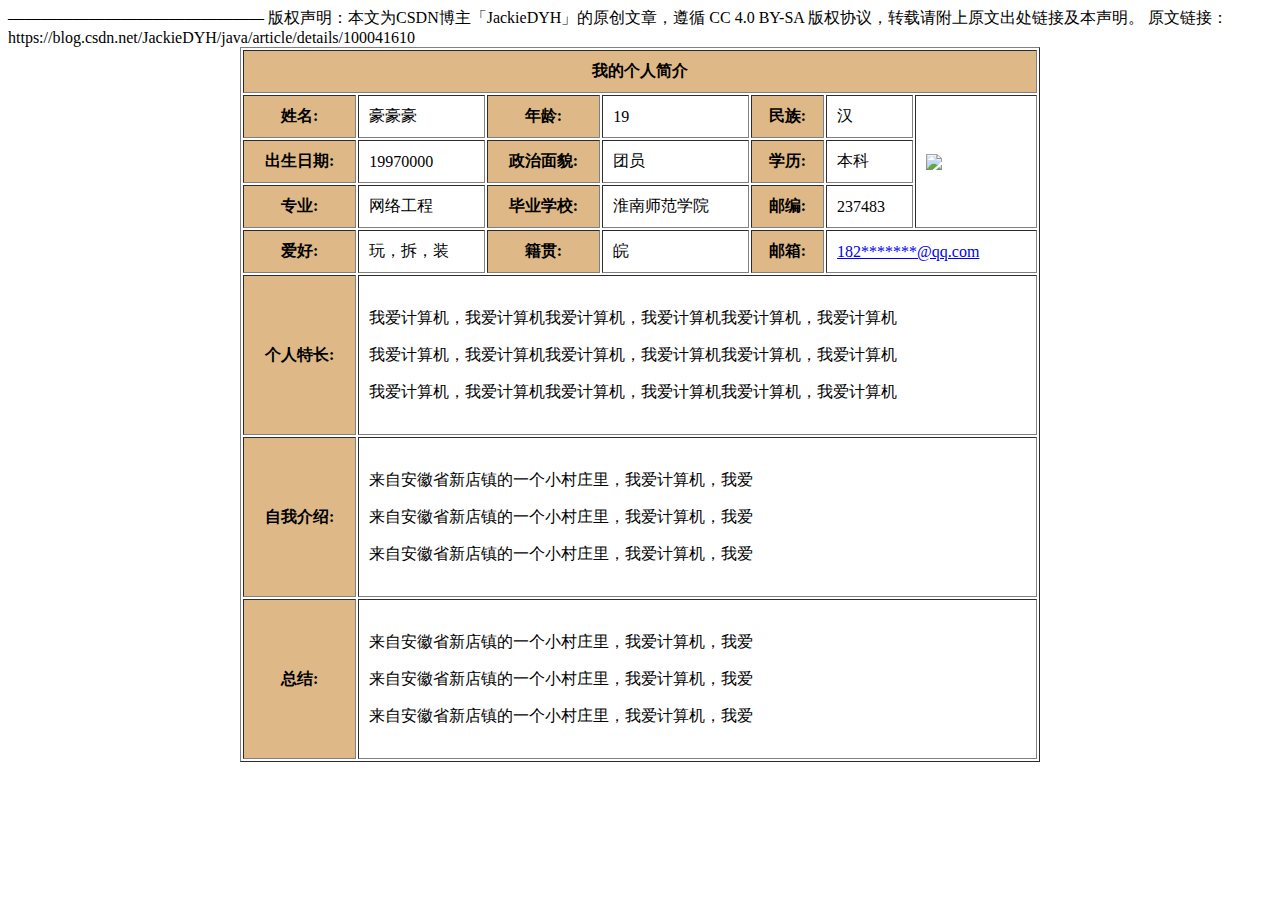
==== index.html @ 0c877636 "Update index.html" ====
<html>
 
<body background=http://p1.so.qhmsg.com/t01ed5a885549b6bf3b.jpg>
 
<table border="1" align="center" cellpadding="10" width="800">
<tr>
    <th colspan="7" bgcolor="BurlyWood" >我的个人简介</th>
</tr>
 
<tr>
    <th bgcolor="BurlyWood">姓名:</th>
    <td> 豪豪豪</td>
    <th bgcolor="BurlyWood">年龄:</th>
    <td>19</td>
    <th bgcolor="BurlyWood">民族:</th>
    <td>汉</td>
    <td rowspan="3" width="100"<p><a href="https://www.so.com/s?ie=utf-8&shb=1&src=home_tab_image&q=%E4%BB%A3%E5%BA%94%E8%B1%AA"><img border="0" src="http://a2.qpic.cn/psb?/V140HpS919MdYh/pzg3zzU**Gw41Fi7T8R9uNFUua5brWbnD3N9Bf8UPKI!/b/dAkBAAAAAAAA&bo=eAB4AAAAAAAFByQ!&rf=viewer_4" />
</a></p></td>
</tr>
 
<tr>
    <th bgcolor="BurlyWood">出生日期:</th>
    <td>19970000</td>
    <th bgcolor="BurlyWood">政治面貌:</th>
    <td>团员</td>
    <th bgcolor="BurlyWood">学历:</th>
    <td>本科</td>
</tr>
 
<tr>
    <th bgcolor="BurlyWood">专业:</th>
    <td>网络工程</td>
    <th bgcolor="BurlyWood">毕业学校:</th>
    <td>淮南师范学院</td>
    <th bgcolor="BurlyWood">邮编:</th>
    <td>237483</td>
</tr>
 
<tr>
     <th bgcolor="BurlyWood">爱好:</th>
     <td>玩，拆，装</td>
     <th bgcolor="BurlyWood">籍贯:</th>
     <td>皖</td>
     <th bgcolor="BurlyWood">邮箱:</th>
     <td colspan="2"<p><a  href="mailto:182******@qq.com?subject=Hello%20again">182*******@qq.com </a></p></td>
</tr>
 
<tr>
     <th height="160" bgcolor="BurlyWood">个人特长:</th>
     <td colspan="6">
   <p>我爱计算机，我爱计算机我爱计算机，我爱计算机我爱计算机，我爱计算机</p>
   <p>我爱计算机，我爱计算机我爱计算机，我爱计算机我爱计算机，我爱计算机</p>
   <p>我爱计算机，我爱计算机我爱计算机，我爱计算机我爱计算机，我爱计算机</p>
    </td>
</tr>
 
<tr>
     <th height="160" bgcolor="BurlyWood"> 自我介绍:</th>
     <td colspan="6">
    <p>来自安徽省新店镇的一个小村庄里，我爱计算机，我爱</p>
    <p>来自安徽省新店镇的一个小村庄里，我爱计算机，我爱</p>
    <p>来自安徽省新店镇的一个小村庄里，我爱计算机，我爱</p>
</tr>
 
<tr>
     <th height="160" bgcolor="BurlyWood">总结:</th>
     <td colspan="6">
    <p>来自安徽省新店镇的一个小村庄里，我爱计算机，我爱</p>
    <p>来自安徽省新店镇的一个小村庄里，我爱计算机，我爱</p>
    <p>来自安徽省新店镇的一个小村庄里，我爱计算机，我爱</p>
</tr>
 
</body>
 
</html>
————————————————
版权声明：本文为CSDN博主「JackieDYH」的原创文章，遵循 CC 4.0 BY-SA 版权协议，转载请附上原文出处链接及本声明。
原文链接：https://blog.csdn.net/JackieDYH/java/article/details/100041610
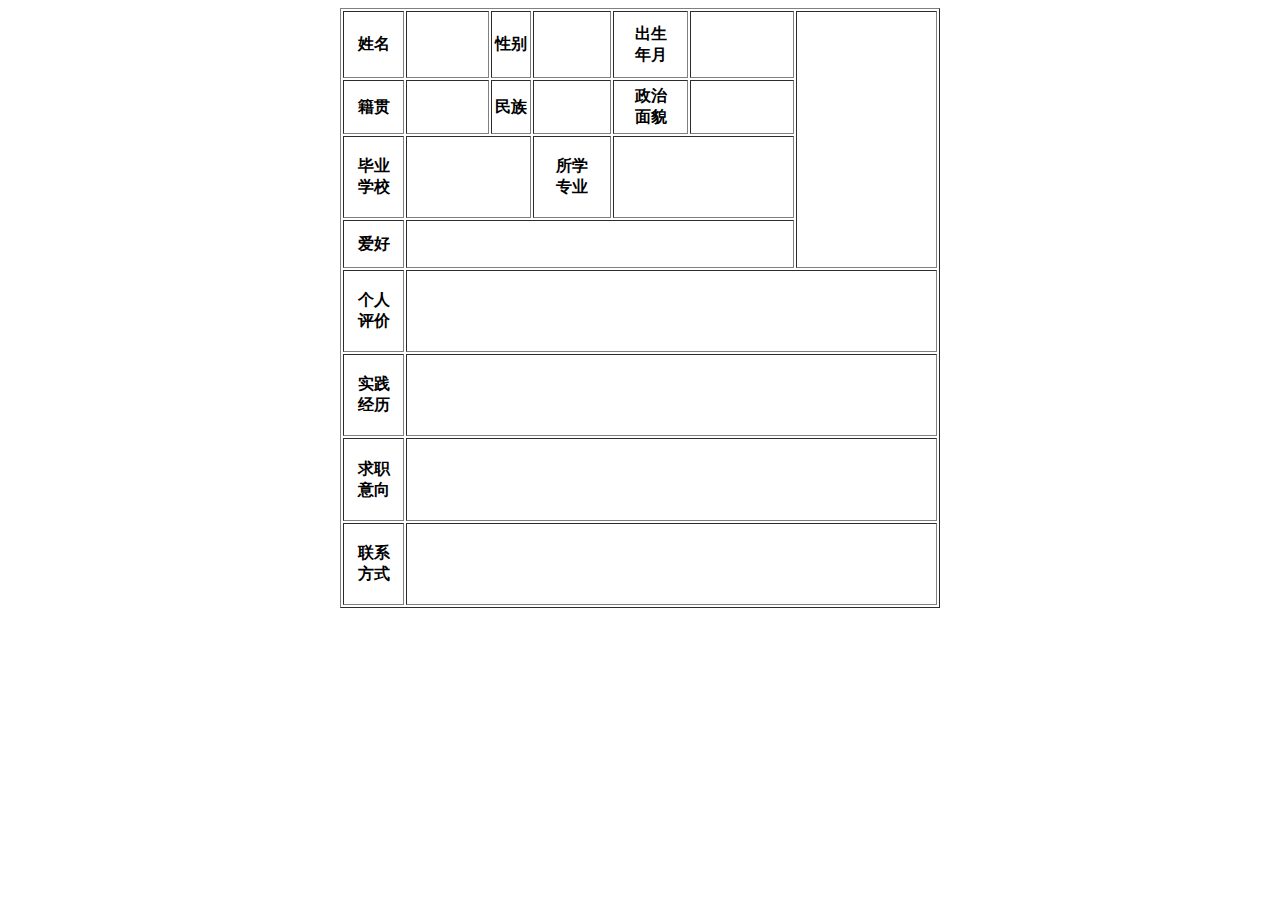
==== commit c6e3ae23: "简历修改" ====
--- a/index.html
+++ b/index.html
@@ -1,78 +1,69 @@
+<!DOCTYPE html>
 <html>
- 
-<body background=http://p1.so.qhmsg.com/t01ed5a885549b6bf3b.jpg>
- 
-<table border="1" align="center" cellpadding="10" width="800">
-<tr>
-    <th colspan="7" bgcolor="BurlyWood" >我的个人简介</th>
-</tr>
- 
-<tr>
-    <th bgcolor="BurlyWood">姓名:</th>
-    <td> 豪豪豪</td>
-    <th bgcolor="BurlyWood">年龄:</th>
-    <td>19</td>
-    <th bgcolor="BurlyWood">民族:</th>
-    <td>汉</td>
-    <td rowspan="3" width="100"<p><a href="https://www.so.com/s?ie=utf-8&shb=1&src=home_tab_image&q=%E4%BB%A3%E5%BA%94%E8%B1%AA"><img border="0" src="http://a2.qpic.cn/psb?/V140HpS919MdYh/pzg3zzU**Gw41Fi7T8R9uNFUua5brWbnD3N9Bf8UPKI!/b/dAkBAAAAAAAA&bo=eAB4AAAAAAAFByQ!&rf=viewer_4" />
-</a></p></td>
-</tr>
- 
-<tr>
-    <th bgcolor="BurlyWood">出生日期:</th>
-    <td>19970000</td>
-    <th bgcolor="BurlyWood">政治面貌:</th>
-    <td>团员</td>
-    <th bgcolor="BurlyWood">学历:</th>
-    <td>本科</td>
-</tr>
- 
-<tr>
-    <th bgcolor="BurlyWood">专业:</th>
-    <td>网络工程</td>
-    <th bgcolor="BurlyWood">毕业学校:</th>
-    <td>淮南师范学院</td>
-    <th bgcolor="BurlyWood">邮编:</th>
-    <td>237483</td>
-</tr>
- 
-<tr>
-     <th bgcolor="BurlyWood">爱好:</th>
-     <td>玩，拆，装</td>
-     <th bgcolor="BurlyWood">籍贯:</th>
-     <td>皖</td>
-     <th bgcolor="BurlyWood">邮箱:</th>
-     <td colspan="2"<p><a  href="mailto:182******@qq.com?subject=Hello%20again">182*******@qq.com </a></p></td>
-</tr>
- 
-<tr>
-     <th height="160" bgcolor="BurlyWood">个人特长:</th>
-     <td colspan="6">
-   <p>我爱计算机，我爱计算机我爱计算机，我爱计算机我爱计算机，我爱计算机</p>
-   <p>我爱计算机，我爱计算机我爱计算机，我爱计算机我爱计算机，我爱计算机</p>
-   <p>我爱计算机，我爱计算机我爱计算机，我爱计算机我爱计算机，我爱计算机</p>
-    </td>
-</tr>
- 
-<tr>
-     <th height="160" bgcolor="BurlyWood"> 自我介绍:</th>
-     <td colspan="6">
-    <p>来自安徽省新店镇的一个小村庄里，我爱计算机，我爱</p>
-    <p>来自安徽省新店镇的一个小村庄里，我爱计算机，我爱</p>
-    <p>来自安徽省新店镇的一个小村庄里，我爱计算机，我爱</p>
-</tr>
- 
-<tr>
-     <th height="160" bgcolor="BurlyWood">总结:</th>
-     <td colspan="6">
-    <p>来自安徽省新店镇的一个小村庄里，我爱计算机，我爱</p>
-    <p>来自安徽省新店镇的一个小村庄里，我爱计算机，我爱</p>
-    <p>来自安徽省新店镇的一个小村庄里，我爱计算机，我爱</p>
-</tr>
- 
+<head>
+    <meta charset="utf-8">
+    <title>个人简历</title>
+    <style type="text/css">
+        body {
+            font-weight: bold;
+        }
+    </style>
+</head>
+
+<body>
+    <table width="600" height="600" border="1" align="center" cellpadding="3" cellspacing="2">
+        <tr>
+            <td width="53" height="59" align="center">姓名</td>
+            <td width="75" align="center"> </td>
+            <td width="32" align="center">性别</td>
+            <td width="70" align="center"> </td>
+            <td width="67" align="center">出生<br>
+                年月</td>
+            <td width="96" align="center"> </td>
+            <td colspan="2" rowspan="4" align="center"> </td>
+        </tr>
+        <tr>
+            <td height="46" align="center">籍贯</td>
+            <td align="center"> </td>
+            <td align="center">民族</td>
+            <td align="center"> </td>
+            <td align="center">政治<br>
+                面貌</td>
+            <td align="center"> </td>
+        </tr>
+        <tr>
+            <td align="center">毕业<br>
+                学校</td>
+            <td colspan="2" align="center"> </td>
+            <td align="center">所学<br>
+                专业</td>
+            <td colspan="2" align="center"> </td>
+        </tr>
+        <tr>
+            <td align="center">爱好 </td>
+            <td colspan="5" align="center"> </td>
+        </tr>
+        <tr>
+            <td align="center">个人<br>
+                评价</td>
+            <td colspan="7" align="center"> </td>
+        </tr>
+        <tr>
+            <td align="center">实践<br>
+                经历</td>
+            <td colspan="7" align="center"> </td>
+        </tr>
+        <tr>
+            <td align="center">求职<br>
+                意向</td>
+            <td colspan="7" align="center"> </td>
+        </tr>
+        <tr>
+            <td align="center">联系<br>
+                方式</td>
+            <td colspan="7" align="center"> </td>
+        </tr>
+    </table>
 </body>
- 
-</html>
-————————————————
-版权声明：本文为CSDN博主「JackieDYH」的原创文章，遵循 CC 4.0 BY-SA 版权协议，转载请附上原文出处链接及本声明。
-原文链接：https://blog.csdn.net/JackieDYH/java/article/details/100041610
+
+</html>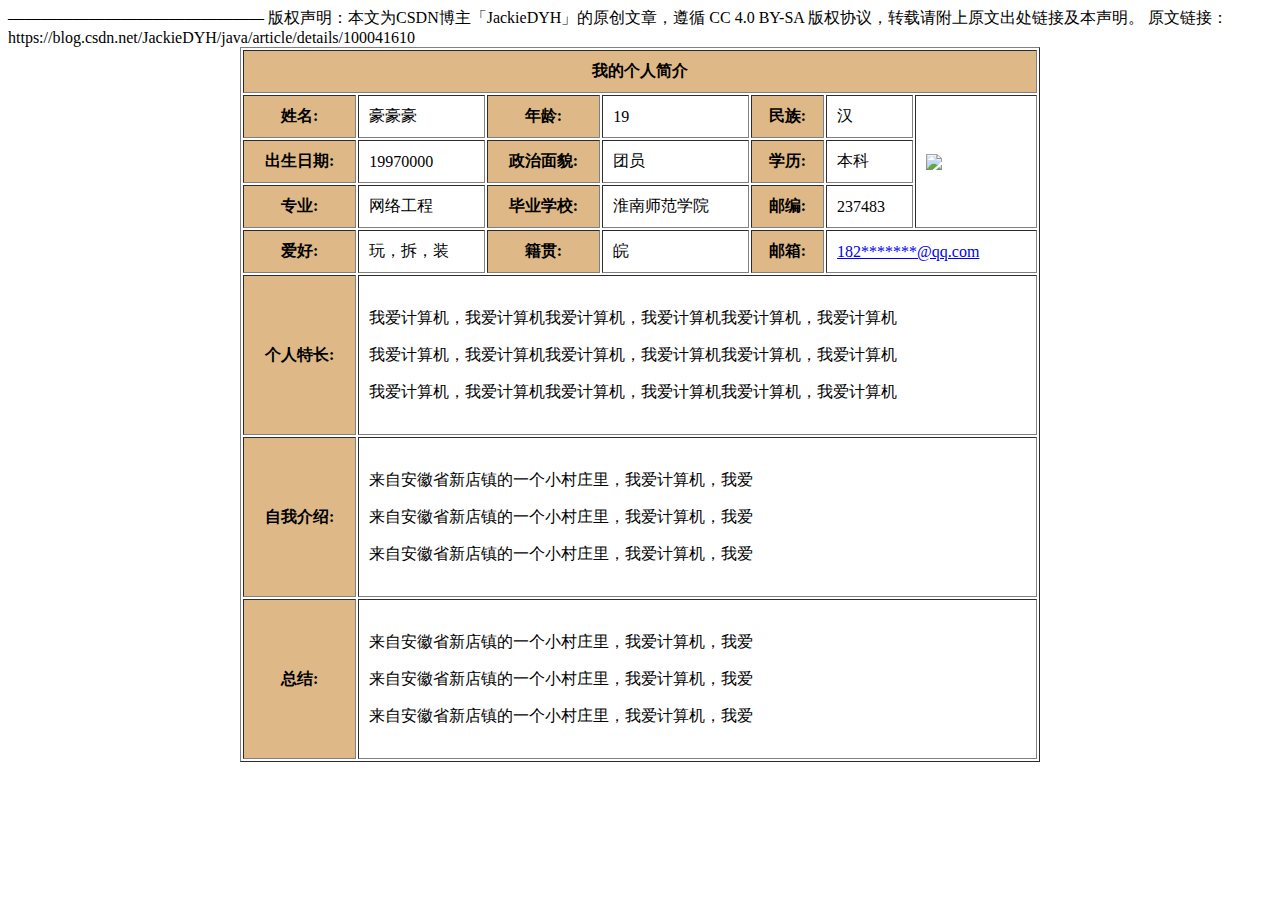
==== commit 965a3ddc: "提交简历" ====
--- a/index.html
+++ b/index.html
@@ -1,69 +1,78 @@
-<!DOCTYPE html>
 <html>
-<head>
-    <meta charset="utf-8">
-    <title>个人简历</title>
-    <style type="text/css">
-        body {
-            font-weight: bold;
-        }
-    </style>
-</head>
-
-<body>
-    <table width="600" height="600" border="1" align="center" cellpadding="3" cellspacing="2">
-        <tr>
-            <td width="53" height="59" align="center">姓名</td>
-            <td width="75" align="center"> </td>
-            <td width="32" align="center">性别</td>
-            <td width="70" align="center"> </td>
-            <td width="67" align="center">出生<br>
-                年月</td>
-            <td width="96" align="center"> </td>
-            <td colspan="2" rowspan="4" align="center"> </td>
-        </tr>
-        <tr>
-            <td height="46" align="center">籍贯</td>
-            <td align="center"> </td>
-            <td align="center">民族</td>
-            <td align="center"> </td>
-            <td align="center">政治<br>
-                面貌</td>
-            <td align="center"> </td>
-        </tr>
-        <tr>
-            <td align="center">毕业<br>
-                学校</td>
-            <td colspan="2" align="center"> </td>
-            <td align="center">所学<br>
-                专业</td>
-            <td colspan="2" align="center"> </td>
-        </tr>
-        <tr>
-            <td align="center">爱好 </td>
-            <td colspan="5" align="center"> </td>
-        </tr>
-        <tr>
-            <td align="center">个人<br>
-                评价</td>
-            <td colspan="7" align="center"> </td>
-        </tr>
-        <tr>
-            <td align="center">实践<br>
-                经历</td>
-            <td colspan="7" align="center"> </td>
-        </tr>
-        <tr>
-            <td align="center">求职<br>
-                意向</td>
-            <td colspan="7" align="center"> </td>
-        </tr>
-        <tr>
-            <td align="center">联系<br>
-                方式</td>
-            <td colspan="7" align="center"> </td>
-        </tr>
-    </table>
+ 
+<body background=http://p1.so.qhmsg.com/t01ed5a885549b6bf3b.jpg>
+ 
+<table border="1" align="center" cellpadding="10" width="800">
+<tr>
+    <th colspan="7" bgcolor="BurlyWood" >我的个人简介</th>
+</tr>
+ 
+<tr>
+    <th bgcolor="BurlyWood">姓名:</th>
+    <td> 豪豪豪</td>
+    <th bgcolor="BurlyWood">年龄:</th>
+    <td>19</td>
+    <th bgcolor="BurlyWood">民族:</th>
+    <td>汉</td>
+    <td rowspan="3" width="100"<p><a href="https://www.so.com/s?ie=utf-8&shb=1&src=home_tab_image&q=%E4%BB%A3%E5%BA%94%E8%B1%AA"><img border="0" src="http://a2.qpic.cn/psb?/V140HpS919MdYh/pzg3zzU**Gw41Fi7T8R9uNFUua5brWbnD3N9Bf8UPKI!/b/dAkBAAAAAAAA&bo=eAB4AAAAAAAFByQ!&rf=viewer_4" />
+</a></p></td>
+</tr>
+ 
+<tr>
+    <th bgcolor="BurlyWood">出生日期:</th>
+    <td>19970000</td>
+    <th bgcolor="BurlyWood">政治面貌:</th>
+    <td>团员</td>
+    <th bgcolor="BurlyWood">学历:</th>
+    <td>本科</td>
+</tr>
+ 
+<tr>
+    <th bgcolor="BurlyWood">专业:</th>
+    <td>网络工程</td>
+    <th bgcolor="BurlyWood">毕业学校:</th>
+    <td>淮南师范学院</td>
+    <th bgcolor="BurlyWood">邮编:</th>
+    <td>237483</td>
+</tr>
+ 
+<tr>
+     <th bgcolor="BurlyWood">爱好:</th>
+     <td>玩，拆，装</td>
+     <th bgcolor="BurlyWood">籍贯:</th>
+     <td>皖</td>
+     <th bgcolor="BurlyWood">邮箱:</th>
+     <td colspan="2"<p><a  href="mailto:182******@qq.com?subject=Hello%20again">182*******@qq.com </a></p></td>
+</tr>
+ 
+<tr>
+     <th height="160" bgcolor="BurlyWood">个人特长:</th>
+     <td colspan="6">
+   <p>我爱计算机，我爱计算机我爱计算机，我爱计算机我爱计算机，我爱计算机</p>
+   <p>我爱计算机，我爱计算机我爱计算机，我爱计算机我爱计算机，我爱计算机</p>
+   <p>我爱计算机，我爱计算机我爱计算机，我爱计算机我爱计算机，我爱计算机</p>
+    </td>
+</tr>
+ 
+<tr>
+     <th height="160" bgcolor="BurlyWood"> 自我介绍:</th>
+     <td colspan="6">
+    <p>来自安徽省新店镇的一个小村庄里，我爱计算机，我爱</p>
+    <p>来自安徽省新店镇的一个小村庄里，我爱计算机，我爱</p>
+    <p>来自安徽省新店镇的一个小村庄里，我爱计算机，我爱</p>
+</tr>
+ 
+<tr>
+     <th height="160" bgcolor="BurlyWood">总结:</th>
+     <td colspan="6">
+    <p>来自安徽省新店镇的一个小村庄里，我爱计算机，我爱</p>
+    <p>来自安徽省新店镇的一个小村庄里，我爱计算机，我爱</p>
+    <p>来自安徽省新店镇的一个小村庄里，我爱计算机，我爱</p>
+</tr>
+ 
 </body>
-
-</html>+ 
+</html>
+————————————————
+版权声明：本文为CSDN博主「JackieDYH」的原创文章，遵循 CC 4.0 BY-SA 版权协议，转载请附上原文出处链接及本声明。
+原文链接：https://blog.csdn.net/JackieDYH/java/article/details/100041610
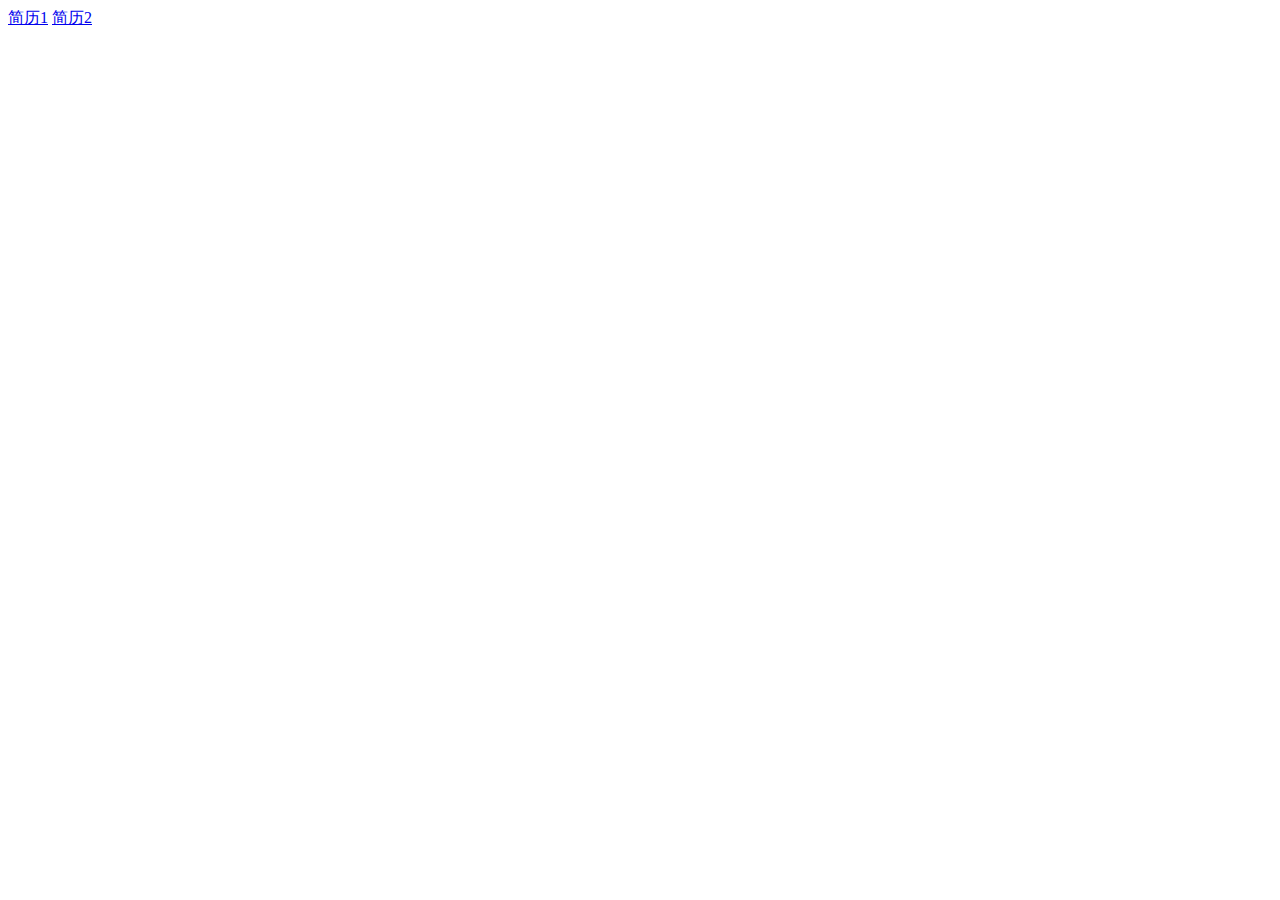
==== commit b581bc4b: "添加主页" ====
--- a/index.html
+++ b/index.html
@@ -1,78 +1,17 @@
-<html>
- 
-<body background=http://p1.so.qhmsg.com/t01ed5a885549b6bf3b.jpg>
- 
-<table border="1" align="center" cellpadding="10" width="800">
-<tr>
-    <th colspan="7" bgcolor="BurlyWood" >我的个人简介</th>
-</tr>
- 
-<tr>
-    <th bgcolor="BurlyWood">姓名:</th>
-    <td> 豪豪豪</td>
-    <th bgcolor="BurlyWood">年龄:</th>
-    <td>19</td>
-    <th bgcolor="BurlyWood">民族:</th>
-    <td>汉</td>
-    <td rowspan="3" width="100"<p><a href="https://www.so.com/s?ie=utf-8&shb=1&src=home_tab_image&q=%E4%BB%A3%E5%BA%94%E8%B1%AA"><img border="0" src="http://a2.qpic.cn/psb?/V140HpS919MdYh/pzg3zzU**Gw41Fi7T8R9uNFUua5brWbnD3N9Bf8UPKI!/b/dAkBAAAAAAAA&bo=eAB4AAAAAAAFByQ!&rf=viewer_4" />
-</a></p></td>
-</tr>
- 
-<tr>
-    <th bgcolor="BurlyWood">出生日期:</th>
-    <td>19970000</td>
-    <th bgcolor="BurlyWood">政治面貌:</th>
-    <td>团员</td>
-    <th bgcolor="BurlyWood">学历:</th>
-    <td>本科</td>
-</tr>
- 
-<tr>
-    <th bgcolor="BurlyWood">专业:</th>
-    <td>网络工程</td>
-    <th bgcolor="BurlyWood">毕业学校:</th>
-    <td>淮南师范学院</td>
-    <th bgcolor="BurlyWood">邮编:</th>
-    <td>237483</td>
-</tr>
- 
-<tr>
-     <th bgcolor="BurlyWood">爱好:</th>
-     <td>玩，拆，装</td>
-     <th bgcolor="BurlyWood">籍贯:</th>
-     <td>皖</td>
-     <th bgcolor="BurlyWood">邮箱:</th>
-     <td colspan="2"<p><a  href="mailto:182******@qq.com?subject=Hello%20again">182*******@qq.com </a></p></td>
-</tr>
- 
-<tr>
-     <th height="160" bgcolor="BurlyWood">个人特长:</th>
-     <td colspan="6">
-   <p>我爱计算机，我爱计算机我爱计算机，我爱计算机我爱计算机，我爱计算机</p>
-   <p>我爱计算机，我爱计算机我爱计算机，我爱计算机我爱计算机，我爱计算机</p>
-   <p>我爱计算机，我爱计算机我爱计算机，我爱计算机我爱计算机，我爱计算机</p>
-    </td>
-</tr>
- 
-<tr>
-     <th height="160" bgcolor="BurlyWood"> 自我介绍:</th>
-     <td colspan="6">
-    <p>来自安徽省新店镇的一个小村庄里，我爱计算机，我爱</p>
-    <p>来自安徽省新店镇的一个小村庄里，我爱计算机，我爱</p>
-    <p>来自安徽省新店镇的一个小村庄里，我爱计算机，我爱</p>
-</tr>
- 
-<tr>
-     <th height="160" bgcolor="BurlyWood">总结:</th>
-     <td colspan="6">
-    <p>来自安徽省新店镇的一个小村庄里，我爱计算机，我爱</p>
-    <p>来自安徽省新店镇的一个小村庄里，我爱计算机，我爱</p>
-    <p>来自安徽省新店镇的一个小村庄里，我爱计算机，我爱</p>
-</tr>
- 
+<!DOCTYPE html>
+<html lang="en">
+<head>
+    <meta charset="UTF-8">
+    <meta name="viewport" content="width=device-width, initial-scale=1.0">
+    <title>主页</title>
+    <link rel="stylesheet" type="text/css" href="./css/index.css">
+</head>
+<body>
+   <a href="jianli1.html">简历1</a>
+   <a href="jianli2.html">简历2</a>
+   <div class="col logo">
+    <h1><a href="./">菜鸟教程 -- 学的不仅是技术，更是梦想！</a></h1>
+  </div>
+    <!-- <img src="https://timgsa.baidu.com/timg?image&quality=80&size=b9999_10000&sec=1587203151220&di=aff214460cac4294c57c4d9be590b1a1&imgtype=0&src=http%3A%2F%2Ft9.baidu.com%2Fit%2Fu%3D3363001160%2C1163944807%26fm%3D79%26app%3D86%26f%3DJPEG%3Fw%3D1280%26h%3D830" alt="简历照片" width="1200" height="800"> -->
 </body>
- 
-</html>
-————————————————
-版权声明：本文为CSDN博主「JackieDYH」的原创文章，遵循 CC 4.0 BY-SA 版权协议，转载请附上原文出处链接及本声明。
-原文链接：https://blog.csdn.net/JackieDYH/java/article/details/100041610
+</html>--- a/css/index.css
+++ b/css/index.css
@@ -0,0 +1,15 @@
+.logo h1 {
+    background-image: url(https://www.runoob.com/wp-content/themes/runoob/assets/img/runoob-logo.png);
+    background-repeat: no-repeat;
+    text-indent: -9999px;
+    width: 258px;
+    height: 39px;
+    margin-top: 10px;
+    margin-left: 20px;
+    display: block;
+}
+.logo a {
+    width: 258px;
+    height: 39px;
+    display: block;
+}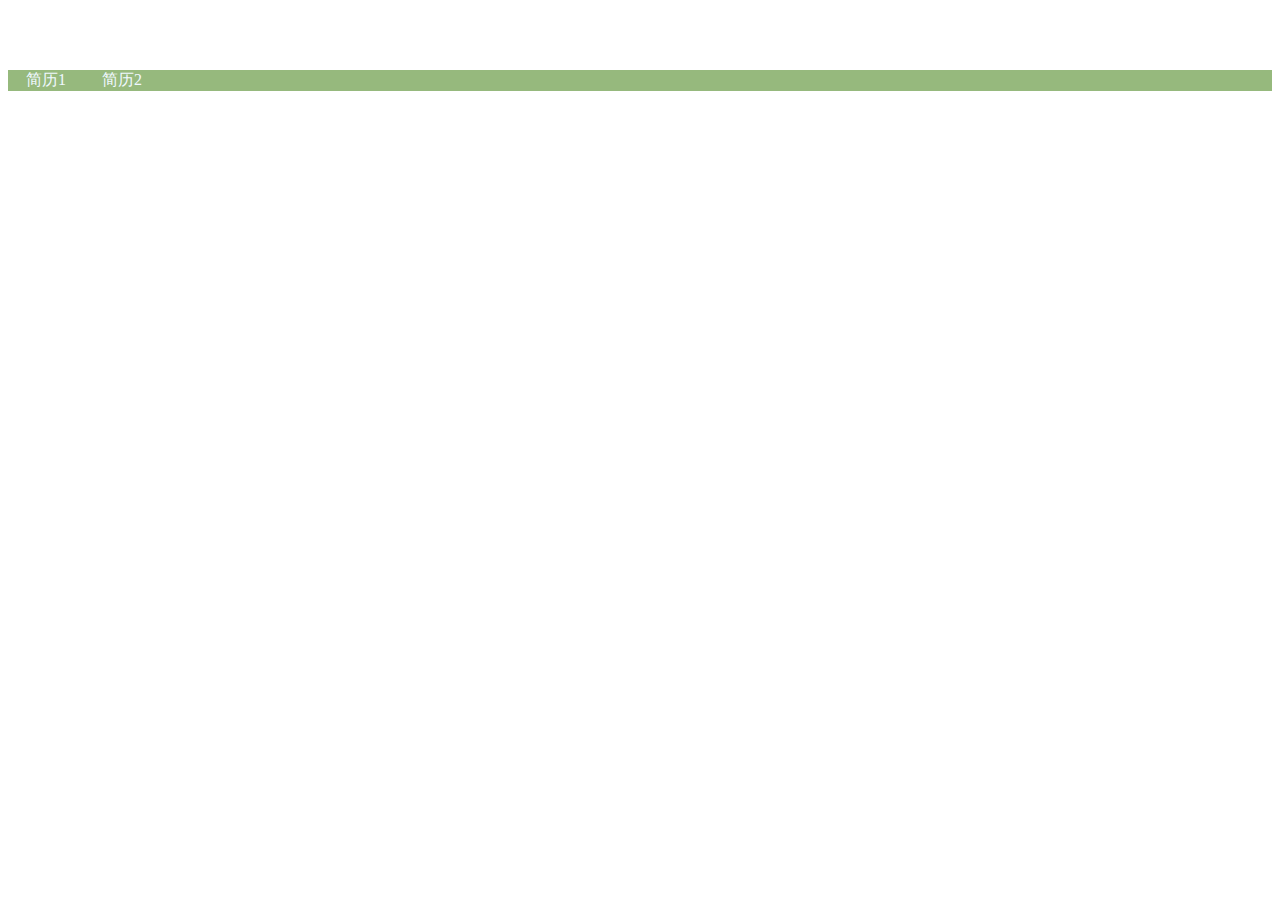
==== commit 4fad3e4a: "使用element和ivuew" ====
--- a/index.html
+++ b/index.html
@@ -7,11 +7,21 @@
     <link rel="stylesheet" type="text/css" href="./css/index.css">
 </head>
 <body>
-   <a href="jianli1.html">简历1</a>
-   <a href="jianli2.html">简历2</a>
-   <div class="col logo">
+
+  <div class="col logo">
     <h1><a href="./">菜鸟教程 -- 学的不仅是技术，更是梦想！</a></h1>
   </div>
+  <div class="container navigation">
+    <div class="row">
+      <div class="col nav">
+        <ul id="index-nav">
+          <li><a href="jianli1.html">简历1</a></li>
+          <li><a href="jianli2.html">简历2</a></li>
+        </ul>
+      </div>
+    </div>
+  </div>
+
     <!-- <img src="https://timgsa.baidu.com/timg?image&quality=80&size=b9999_10000&sec=1587203151220&di=aff214460cac4294c57c4d9be590b1a1&imgtype=0&src=http%3A%2F%2Ft9.baidu.com%2Fit%2Fu%3D3363001160%2C1163944807%26fm%3D79%26app%3D86%26f%3DJPEG%3Fw%3D1280%26h%3D830" alt="简历照片" width="1200" height="800"> -->
 </body>
 </html>--- a/css/index.css
+++ b/css/index.css
@@ -12,4 +12,54 @@
     width: 258px;
     height: 39px;
     display: block;
-}+}
+.navigation {
+    background: #96b97d;
+}
+.row{
+    width: 100%;
+    max-width: 1260px;
+    margin: 0 auto;
+    overflow: hidden;
+}
+ul{
+    list-style-type: none;
+    margin: 0;
+    padding: 0;
+}
+li{
+    display: inline;
+    
+}
+li a{
+    display: inline;
+    color: aliceblue;
+    padding: 8px 16px;
+    text-decoration: none;
+}
+li a:hover{
+    color: darkcyan;
+}
+
+.el-button {
+    display: inline-block;
+    line-height: 1;
+    white-space: nowrap;
+    cursor: pointer;
+    background: #FFF;
+    border: 1px solid #DCDFE6;
+    color: #606266;
+    -webkit-appearance: none;
+    text-align: center;
+    -webkit-box-sizing: border-box;
+    box-sizing: border-box;
+    outline: 0;
+    margin: 0;
+    -webkit-transition: .1s;
+    transition: .1s;
+    font-weight: 500;
+    padding: 12px 20px;
+    font-size: 14px;
+    border-radius: 4px
+}
+
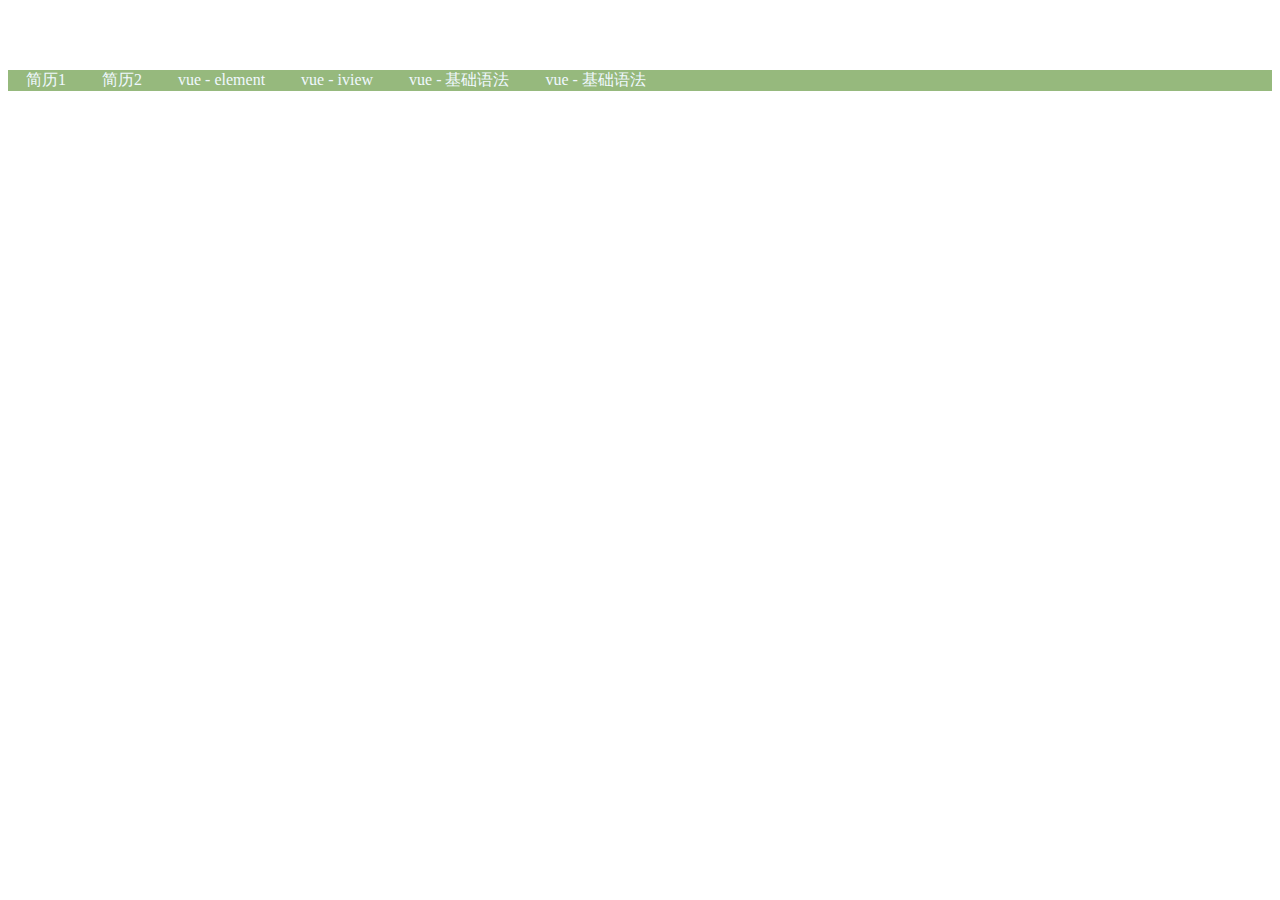
==== commit 297b956b: "添加链接" ====
--- a/index.html
+++ b/index.html
@@ -17,11 +17,17 @@
         <ul id="index-nav">
           <li><a href="jianli1.html">简历1</a></li>
           <li><a href="jianli2.html">简历2</a></li>
+          <li><a href="el.html">vue - element </a></li>
+          <li><a href="iv.html">vue - iview </a></li>
+          <li><a href="vue001.html">vue - 基础语法 </a></li>
+          <li><a href="index01.html">vue - 基础语法 </a></li>
         </ul>
       </div>
     </div>
   </div>
 
+
+
     <!-- <img src="https://timgsa.baidu.com/timg?image&quality=80&size=b9999_10000&sec=1587203151220&di=aff214460cac4294c57c4d9be590b1a1&imgtype=0&src=http%3A%2F%2Ft9.baidu.com%2Fit%2Fu%3D3363001160%2C1163944807%26fm%3D79%26app%3D86%26f%3DJPEG%3Fw%3D1280%26h%3D830" alt="简历照片" width="1200" height="800"> -->
 </body>
 </html>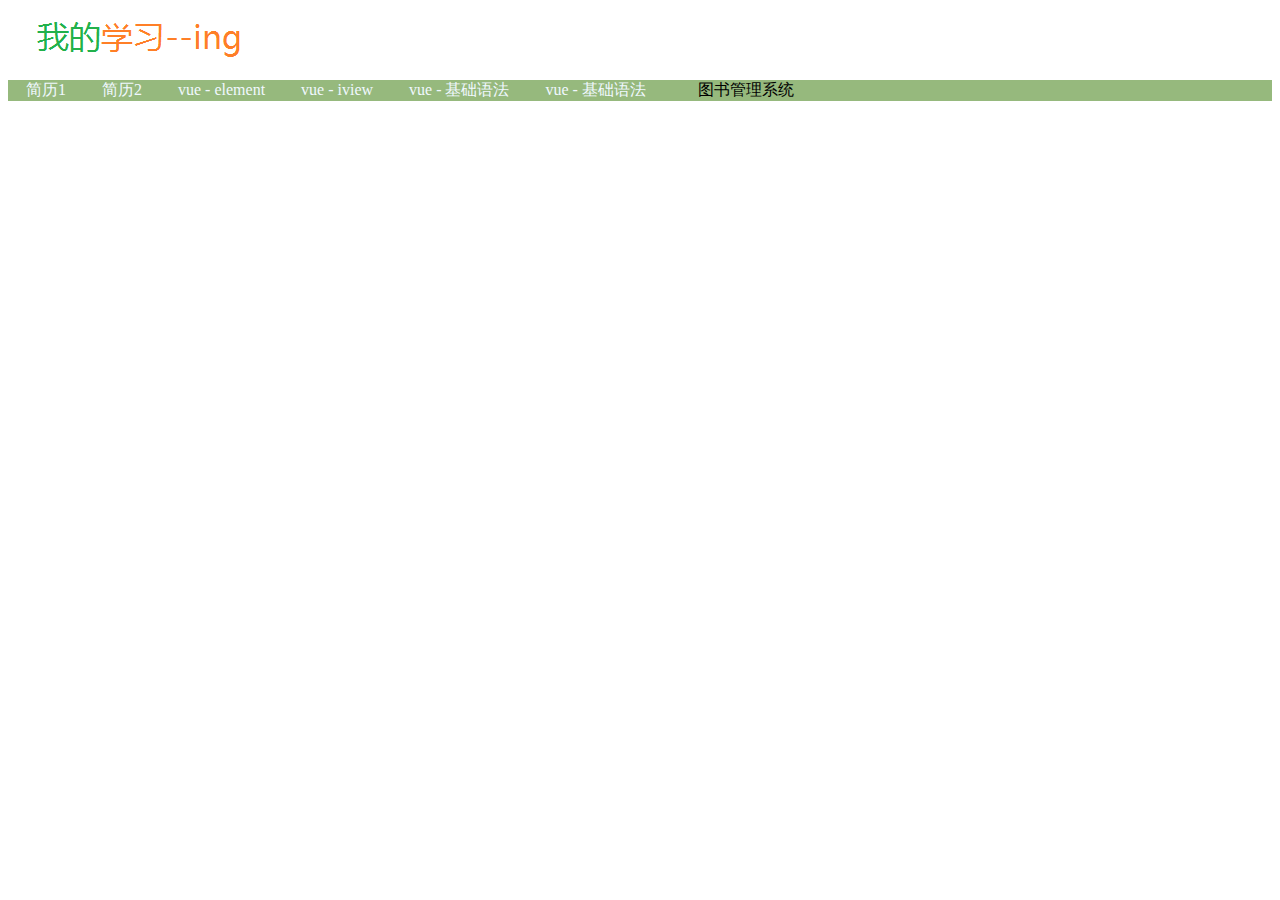
==== commit c6c76982: "添加图书系统" ====
--- a/index.html
+++ b/index.html
@@ -21,6 +21,7 @@
           <li><a href="iv.html">vue - iview </a></li>
           <li><a href="vue001.html">vue - 基础语法 </a></li>
           <li><a href="index01.html">vue - 基础语法 </a></li>
+          <li><a href="https://github.com/wang0828/wang0828.github.io/tree/master/WebSite3"></a>图书管理系统</li> 
         </ul>
       </div>
     </div>
--- a/css/index.css
+++ b/css/index.css
@@ -1,9 +1,9 @@
 .logo h1 {
-    background-image: url(https://www.runoob.com/wp-content/themes/runoob/assets/img/runoob-logo.png);
+    background-image: url(../image/icon.png);
     background-repeat: no-repeat;
     text-indent: -9999px;
     width: 258px;
-    height: 39px;
+    height: 49px;
     margin-top: 10px;
     margin-left: 20px;
     display: block;
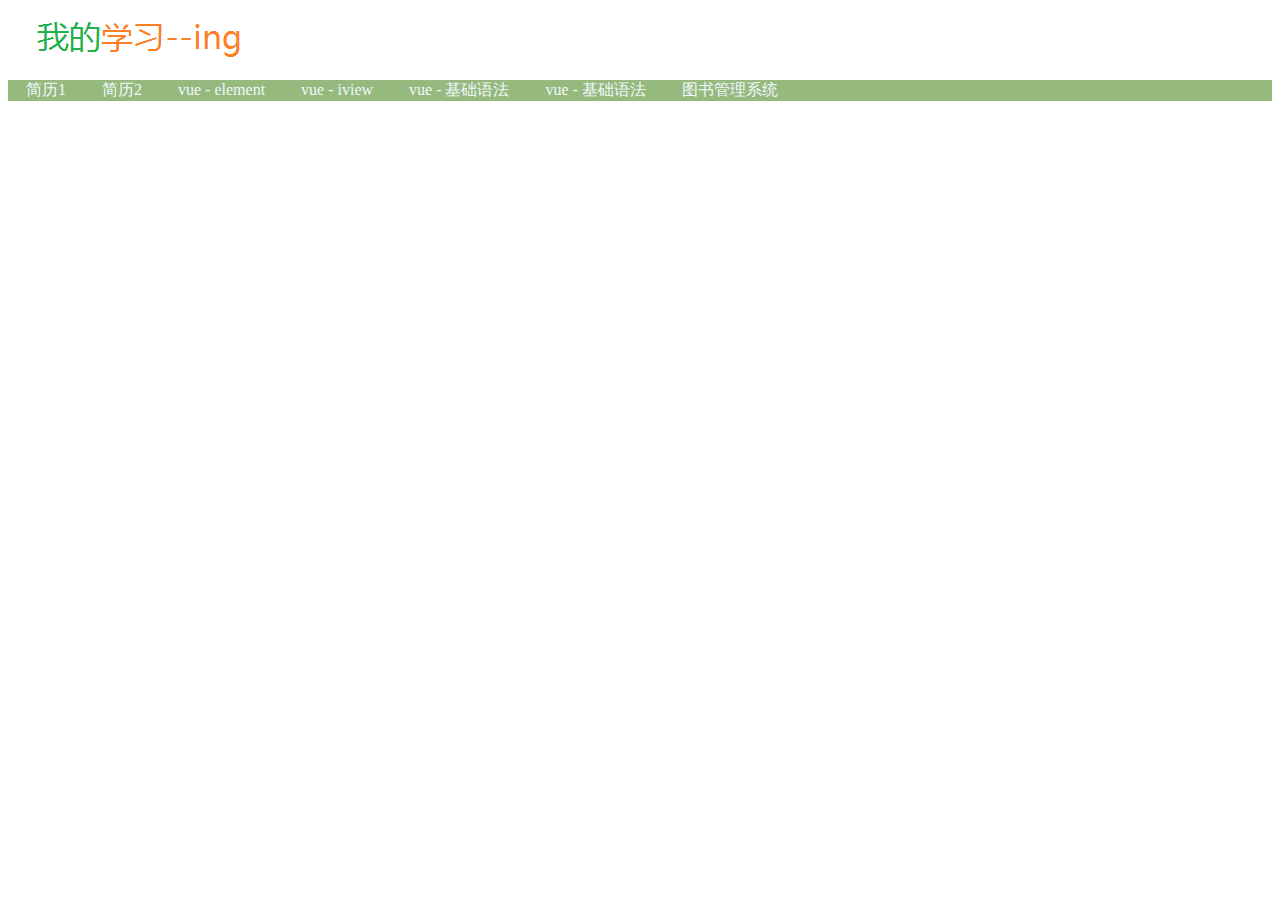
==== commit aa63ee02: "修改" ====
--- a/index.html
+++ b/index.html
@@ -21,7 +21,7 @@
           <li><a href="iv.html">vue - iview </a></li>
           <li><a href="vue001.html">vue - 基础语法 </a></li>
           <li><a href="index01.html">vue - 基础语法 </a></li>
-          <li><a href="https://github.com/wang0828/wang0828.github.io/tree/master/WebSite3"></a>图书管理系统</li> 
+          <li><a href="https://github.com/wang0828/wang0828.github.io/tree/master/WebSite3">图书管理系统</a></li> 
         </ul>
       </div>
     </div>
